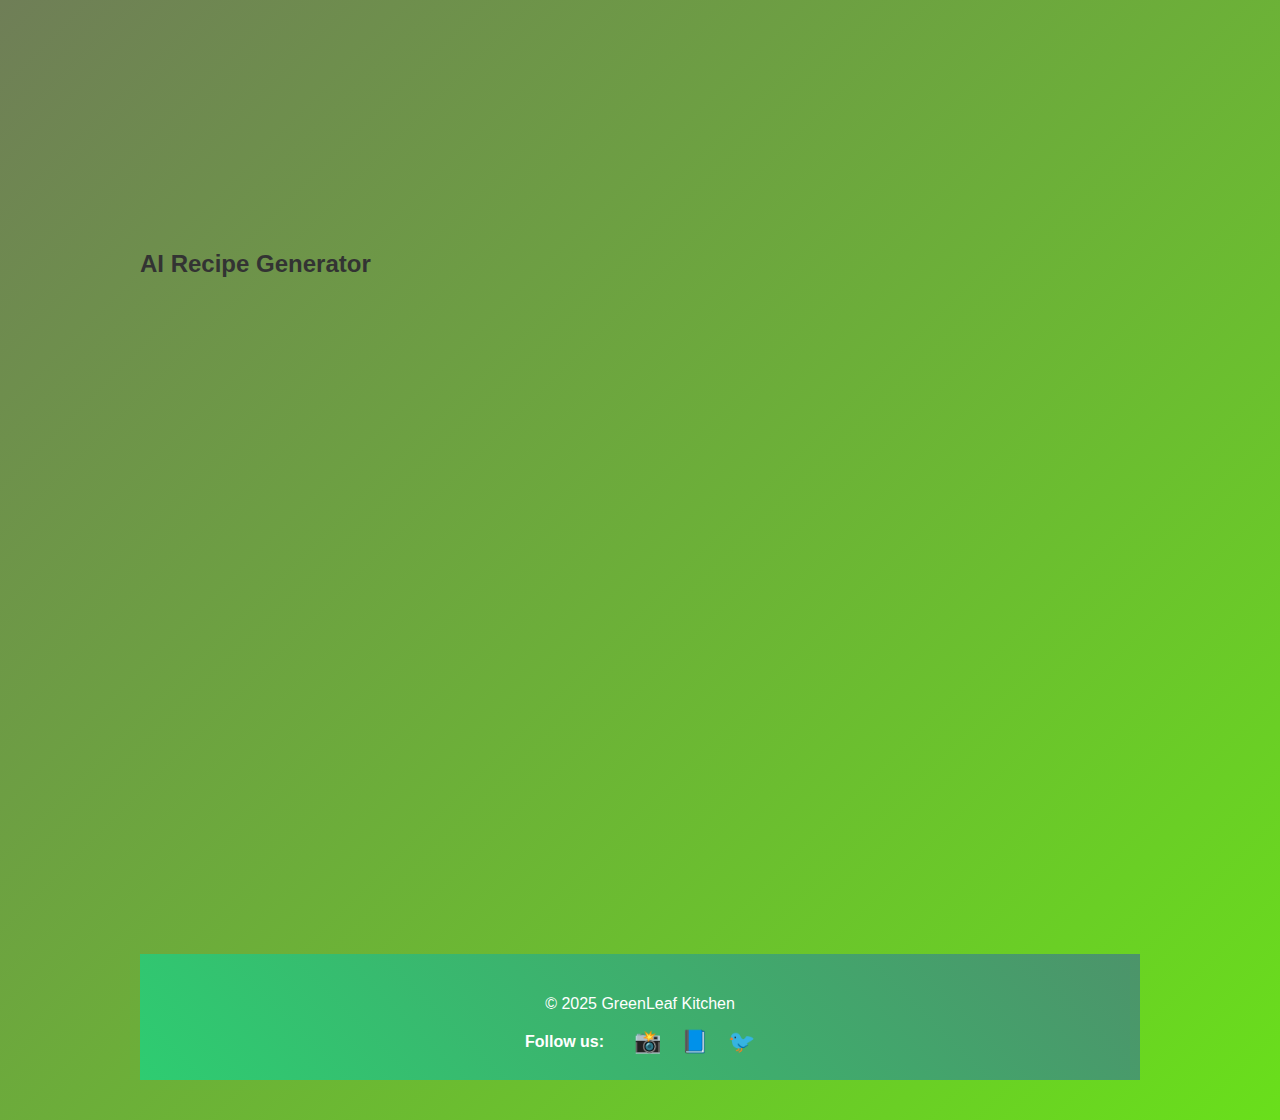
==== AI Receipe Generator/ai.html @ 0699cbfd "Initial commit" ====
<!DOCTYPE html>
<html lang="en">
<head>
  <meta charset="UTF-8">
  <meta name="viewport" content="width=device-width, initial-scale=1.0">
  <title>GreenLeaf AI Recipe Generator</title>
  <link rel="stylesheet" href="styles.css">
</head>
<body>
  <header>
    <h1>GreenLeaf Kitchen</h1>
    <h3>AI-powered personalized recipes!</h3>
  </header>

  <main>
    <section id="recipe-generator">
      <h2>AI Recipe Generator</h2>
      <form id="recipeForm">
        <label for="ingredients">Your Ingredients:</label>
        <input type="text" id="ingredients" placeholder="E.g., tomatoes, spinach, chicken" required>

        <label for="cuisine">Preferred Cuisine:</label>
        <select id="cuisine">
          <option value="">Select...</option>
          <option value="indian">Indian</option>
          <option value="italian">Italian</option>
          <option value="mexican">Mexican</option>
          <option value="chinese">Chinese</option>
          <option value="mediterranean">Mediterranean</option>
          <option value="thai">Thai</option>
        </select>
        

        <label for="diet">Dietary Preference:</label>
        <select id="diet">
          <option value="">Select...</option>
          <option value="vegan">Vegan</option>
          <option value="vegetarian">Vegetarian</option>
          <option value="keto">Keto</option>
        </select>

        <button type="submit">Generate Recipe</button>
      </form>

      <div id="recipe-output" class="recipe-card">
        <h3 id="recipe-name">
          <span class="icon">🍽️</span> Generated Recipe
        </h3>
        <ul id="recipe-steps"></ul>
      </div>
      
      <footer class="footer">
        <p>&copy; 2025 GreenLeaf Kitchen</p>
        <div class="social-links">
          <span>Follow us:</span>
          <a href="https://instagram.com" target="_blank" class="social-icon">📸</a>
          <a href="https://facebook.com" target="_blank" class="social-icon">📘</a>
          <a href="https://twitter.com" target="_blank" class="social-icon">🐦</a>
        </div>
      </footer>
      

  <script src="script.js"></script>
</body>
</html>
---- AI Receipe Generator/styles.css ----
/* General Styles */
body {
    font-family: 'Arial', sans-serif;
    margin: 0;
    padding: 0;
    background: linear-gradient(135deg, #6f7e57, #69df1b);
    color: #333;
    transition: background-color 0.3s ease-in-out;
  }
  
  /* Header */
  header {
    text-align: center;
    background: #218838;
    color: white;
    padding: 40px;
    box-shadow: 0 10px 30px rgba(0, 0, 0, 0.15);
    transform: translateY(-40px);
    opacity: 0;
    animation: slideIn 1s ease-out forwards;
  }
  
  h1 {
    margin: 0;
    font-size: 2.8em;
    letter-spacing: 1px;
    animation: textGlow 1.5s infinite alternate;
    color: #000000;
  }
  
  /* Main Section */
  main {
    padding: 40px 20px;
    max-width: 1000px;
    margin: 0 auto;
    animation: fadeInUp 1.5s ease-in-out forwards;
  }
  
  form {
    background: #fff;
    padding: 25px;
    border-radius: 15px;
    box-shadow: 0 5px 20px rgba(0, 0, 0, 0.1);
    transform: scale(0.9);
    opacity: 0;
    animation: scaleUp 1s 0.5s forwards;
    transition: transform 0.3s ease;
  }
  
  form:hover {
    transform: scale(1.05);
    box-shadow: 0 12px 40px rgba(0, 0, 0, 0.2);
  }
  
  form label {
    display: block;
    margin-top: 15px;
    font-size: 16px;
    color: #555;
  }
  
  form input, form select, form button {
    width: 100%;
    margin-top: 8px;
    padding: 12px;
    border-radius: 8px;
    border: 1px solid #ddd;
    margin-bottom: 18px;
    font-size: 16px;
    transition: all 0.3s ease;
  }
  
  form input:focus, form select:focus, form button:hover {
    transform: scale(1.02);
    box-shadow: 0 0 10px rgba(0, 0, 0, 0.15);
  }
  
  form button {
    background: #00695c;
    color: white;
    border: none;
    cursor: pointer;
    font-size: 18px;
  }
  
  form button:hover {
    background: #004d40;
    transform: translateY(-3px);
    transition: transform 0.2s ease;
  }
  
  /* Recipe Card */
  .recipe-card {
    background: #fff;
    border: 1px solid #f39c12; /* Golden border */
    border-radius: 15px; /* Rounded corners */
    padding: 25px;
    margin: 30px auto;
    box-shadow: 0 8px 30px rgba(0, 0, 0, 0.1);
    max-width: 650px;
    position: relative;
    opacity: 0;
    animation: fadeInUp 1.5s 0.3s forwards;
    transition: transform 0.3s ease;
  }
  
  .recipe-card:hover {
    transform: translateY(-10px);
    box-shadow: 0 12px 40px rgba(0, 0, 0, 0.2);
  }
  
  .recipe-card h3 {
    font-size: 30px;
    color: #473c3a; /* Tomato red */
    text-align: center;
    margin-bottom: 20px;
    letter-spacing: 1px;
    display: flex;
    align-items: center;
    justify-content: center;
    animation: textPulse 2s infinite alternate;
  }
  
  .recipe-card .icon {
    font-size: 36px;
    margin-right: 12px;
    animation: bounceIcon 1s infinite alternate;
  }
  
  .recipe-card ul {
    list-style: none;
    padding: 0;
  }
  
  .recipe-card ul li {
    font-size: 20px;
    color: #34495e;
    margin: 18px 0;
    display: flex;
    align-items: center;
    opacity: 0;
    animation: fadeIn 1s forwards;
  }
  
  .recipe-card ul li:before {
    content: '🍴'; /* Food icon before steps */
    margin-right: 12px;
    font-size: 24px;
    color: #f39c12; /* Golden color */
  }
  
  .recipe-card ul a {
    color: #3498db; /* Link blue */
    text-decoration: none;
    font-weight: bold;
    transition: color 0.3s ease;
  }
  
  .recipe-card ul a:hover {
    color: #e74c3c; /* Red color when hovered */
    text-decoration: underline;
  }
  
  /* Footer */
  .footer {
    background: linear-gradient(45deg, #2ecc71, #4c946a); /* Green gradient */
    color: #fff;
    text-align: center;
    padding: 25px 0;
    margin-top: 50px;
    font-size: 16px;
    position: relative;
    animation: fadeInUp 1.5s 0.5s forwards;
  }
  
  .footer .social-links {
    display: flex;
    justify-content: center;
    align-items: center;
    gap: 20px;
    margin-top: 15px;
  }
  
  .footer .social-links span {
    font-weight: bold;
    margin-right: 10px;
  }
  
  .footer .social-icon {
    font-size: 22px;
    text-decoration: none;
    color: #fff;
    transition: transform 0.3s ease;
  }
  
  .footer .social-icon:hover {
    transform: scale(1.3);
  }
  
  /* Keyframe Animations */
  @keyframes slideIn {
    0% {
      transform: translateY(-50px);
      opacity: 0;
    }
    100% {
      transform: translateY(0);
      opacity: 1;
    }
  }
  
  @keyframes fadeIn {
    0% {
      opacity: 0;
    }
    100% {
      opacity: 1;
    }
  }
  
  @keyframes fadeInUp {
    0% {
      transform: translateY(30px);
      opacity: 0;
    }
    100% {
      transform: translateY(0);
      opacity: 1;
    }
  }
  
  @keyframes scaleUp {
    0% {
      transform: scale(0.95);
      opacity: 0;
    }
    100% {
      transform: scale(1);
      opacity: 1;
    }
  }
  
  @keyframes bounceIcon {
    0% {
      transform: translateY(0);
    }
    100% {
      transform: translateY(-12px);
    }
  }
  
  @keyframes textGlow {
    0% {
      text-shadow: 0 0 10px #fff, 0 0 20px #000000, 0 0 30px #000000;
    }
    100% {
      text-shadow: 0 0 20px #fff, 0 0 30px #000000, 0 0 40px #000000;
    }
  }
  
  @keyframes textPulse {
    0% {
      transform: scale(1);
      color: #8b7370;
    }
    100% {
      transform: scale(1.05);
      color: #f39c12;
    }
  }
  
  /* Responsive Design */
  @media (max-width: 768px) {
    .recipe-card {
      max-width: 100%;
      padding: 20px;
    }
  
    header {
      padding: 30px;
    }
  
    form {
      padding: 20px;
    }
  
    form input, form select, form button {
      font-size: 14px;
    }
  
    .footer {
      font-size: 14px;
      padding: 20px;
    }
  }
  
  @media (max-width: 480px) {
    .recipe-card {
      max-width: 100%;
      padding: 15px;
    }
  
    header {
      padding: 20px;
    }
  
    h1 {
      font-size: 2em;
    }
  
    .footer {
      font-size: 12px;
      padding: 15px;
    }
  
    .footer .social-links {
      flex-direction: column;
      gap: 10px;
    }
  }
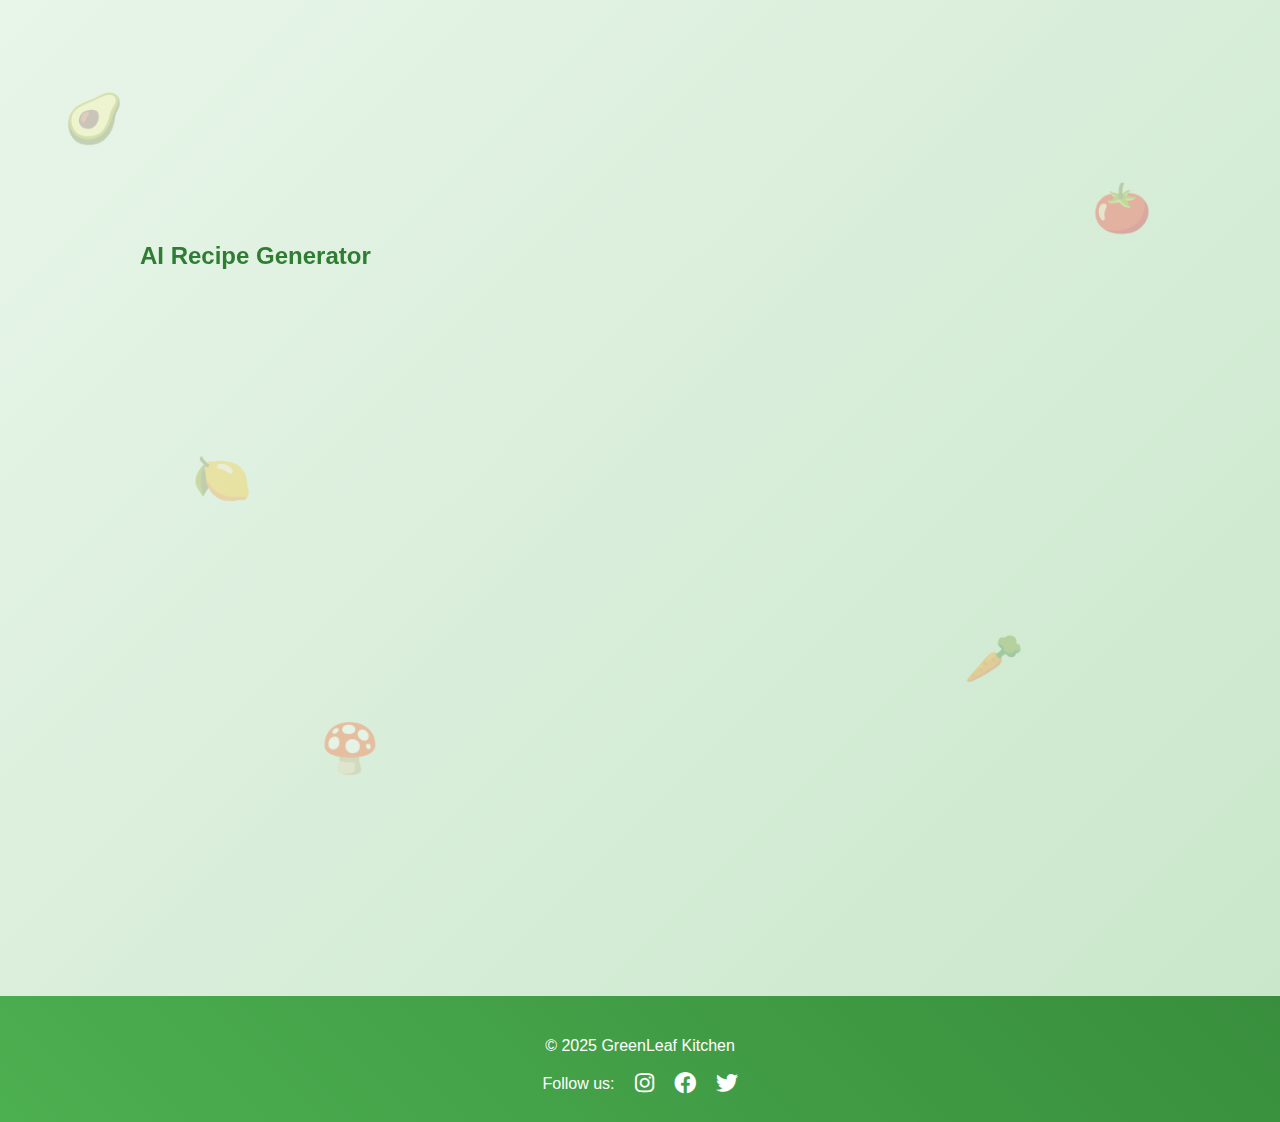
==== commit 034b78ab: "Added New Features" ====
--- a/AI Receipe Generator/ai.html
+++ b/AI Receipe Generator/ai.html
@@ -1,12 +1,23 @@
 <!DOCTYPE html>
 <html lang="en">
+
 <head>
   <meta charset="UTF-8">
   <meta name="viewport" content="width=device-width, initial-scale=1.0">
   <title>GreenLeaf AI Recipe Generator</title>
   <link rel="stylesheet" href="styles.css">
+  <link rel="stylesheet" href="https://cdnjs.cloudflare.com/ajax/libs/font-awesome/6.0.0/css/all.min.css">
 </head>
+
 <body>
+  <div class="doodle-background">
+    <div class="doodle doodle-1">🥑</div>
+    <div class="doodle doodle-2">🍅</div>
+    <div class="doodle doodle-3">🍋</div>
+    <div class="doodle doodle-4">🥕</div>
+    <div class="doodle doodle-5">🍄</div>
+  </div>
+
   <header>
     <h1>GreenLeaf Kitchen</h1>
     <h3>AI-powered personalized recipes!</h3>
@@ -29,17 +40,17 @@
           <option value="mediterranean">Mediterranean</option>
           <option value="thai">Thai</option>
         </select>
-        
 
         <label for="diet">Dietary Preference:</label>
         <select id="diet">
           <option value="">Select...</option>
+          <option value="vegetarian">Vegetarian</option>
+          <option value="non-vegetarian">Non-Vegetarian</option>
           <option value="vegan">Vegan</option>
-          <option value="vegetarian">Vegetarian</option>
           <option value="keto">Keto</option>
         </select>
 
-        <button type="submit">Generate Recipe</button>
+        <button type="submit">Generate Recipe <i class="fas fa-utensils"></i></button>
       </form>
 
       <div id="recipe-output" class="recipe-card">
@@ -48,18 +59,20 @@
         </h3>
         <ul id="recipe-steps"></ul>
       </div>
-      
-      <footer class="footer">
-        <p>&copy; 2025 GreenLeaf Kitchen</p>
-        <div class="social-links">
-          <span>Follow us:</span>
-          <a href="https://instagram.com" target="_blank" class="social-icon">📸</a>
-          <a href="https://facebook.com" target="_blank" class="social-icon">📘</a>
-          <a href="https://twitter.com" target="_blank" class="social-icon">🐦</a>
-        </div>
-      </footer>
-      
+    </section>
+  </main>
+
+  <footer class="footer">
+    <p>&copy; 2025 GreenLeaf Kitchen</p>
+    <div class="social-links">
+      <span>Follow us:</span>
+      <a href="https://instagram.com" target="_blank" class="social-icon"><i class="fab fa-instagram"></i></a>
+      <a href="https://facebook.com" target="_blank" class="social-icon"><i class="fab fa-facebook"></i></a>
+      <a href="https://twitter.com" target="_blank" class="social-icon"><i class="fab fa-twitter"></i></a>
+    </div>
+  </footer>
 
   <script src="script.js"></script>
 </body>
-</html>
+
+</html>--- a/AI Receipe Generator/styles.css
+++ b/AI Receipe Generator/styles.css
@@ -1,321 +1,383 @@
 /* General Styles */
 body {
-    font-family: 'Arial', sans-serif;
-    margin: 0;
-    padding: 0;
-    background: linear-gradient(135deg, #6f7e57, #69df1b);
-    color: #333;
-    transition: background-color 0.3s ease-in-out;
-  }
-  
-  /* Header */
+  font-family: "Poppins", sans-serif;
+  margin: 0;
+  padding: 0;
+  background: linear-gradient(
+    135deg,
+    #e8f5e9,
+    #c8e6c9
+  ); /* Light green gradient */
+  color: #2e7d32; /* Dark green text */
+  overflow-x: hidden;
+}
+
+/* Doodle Background */
+.doodle-background {
+  position: fixed;
+  top: 0;
+  left: 0;
+  width: 100%;
+  height: 100%;
+  z-index: -1;
+  pointer-events: none;
+}
+
+.doodle {
+  position: absolute;
+  font-size: 3rem;
+  opacity: 0.3;
+  animation: float 6s infinite ease-in-out;
+}
+
+.doodle-1 {
+  top: 10%;
+  left: 5%;
+  animation-delay: 0s;
+} /* 🥑 */
+.doodle-2 {
+  top: 20%;
+  right: 10%;
+  animation-delay: 2s;
+} /* 🍃 */
+.doodle-3 {
+  top: 50%;
+  left: 15%;
+  animation-delay: 4s;
+} /* 🥦 */
+.doodle-4 {
+  top: 70%;
+  right: 20%;
+  animation-delay: 1s;
+} /* 🍏 */
+.doodle-5 {
+  top: 80%;
+  left: 25%;
+  animation-delay: 3s;
+} /* 🌿 */
+
+@keyframes float {
+  0% {
+    transform: translateY(0);
+  }
+  50% {
+    transform: translateY(-20px);
+  }
+  100% {
+    transform: translateY(0);
+  }
+}
+
+/* Header */
+header {
+  text-align: center;
+  background: #4caf50; /* Vibrant green */
+  color: white;
+  padding: 40px;
+  box-shadow: 0 10px 30px rgba(0, 0, 0, 0.15);
+  transform: translateY(-40px);
+  opacity: 0;
+  animation: slideIn 1s ease-out forwards;
+}
+
+h1 {
+  margin: 0;
+  font-size: 2.8em;
+  letter-spacing: 1px;
+  animation: textGlow 1.5s infinite alternate;
+  color: #ffffff;
+}
+
+h3 {
+  font-size: 1.2em;
+  font-weight: 300;
+  margin-top: 10px;
+}
+
+/* Main Section */
+main {
+  padding: 40px 20px;
+  max-width: 1000px;
+  margin: 0 auto;
+  animation: fadeInUp 1.5s ease-in-out forwards;
+}
+
+form {
+  background: #fff;
+  padding: 25px;
+  border-radius: 15px;
+  box-shadow: 0 5px 20px rgba(0, 0, 0, 0.1);
+  transform: scale(0.9);
+  opacity: 0;
+  animation: scaleUp 1s 0.5s forwards;
+  transition: transform 0.3s ease;
+}
+
+form:hover {
+  transform: scale(1.05);
+  box-shadow: 0 12px 40px rgba(0, 0, 0, 0.2);
+}
+
+form label {
+  display: block;
+  margin-top: 15px;
+  font-size: 16px;
+  color: #555;
+}
+
+form input,
+form select,
+form button {
+  width: 100%;
+  margin-top: 8px;
+  padding: 12px;
+  border-radius: 8px;
+  border: 1px solid #ddd;
+  margin-bottom: 18px;
+  font-size: 16px;
+  transition: all 0.3s ease;
+}
+
+form input:focus,
+form select:focus,
+form button:hover {
+  transform: scale(1.02);
+  box-shadow: 0 0 10px rgba(0, 0, 0, 0.15);
+}
+
+form button {
+  background: #388e3c; /* Dark green */
+  color: white;
+  border: none;
+  cursor: pointer;
+  font-size: 18px;
+  display: flex;
+  align-items: center;
+  justify-content: center;
+  gap: 10px;
+}
+
+form button:hover {
+  background: #2e7d32; /* Slightly darker green */
+  transform: translateY(-3px);
+  transition: transform 0.2s ease;
+}
+
+/* Recipe Card */
+.recipe-card {
+  background: #fff;
+  border: 1px solid #81c784; /* Light green border */
+  border-radius: 15px;
+  padding: 25px;
+  margin: 30px auto;
+  box-shadow: 0 8px 30px rgba(0, 0, 0, 0.1);
+  max-width: 650px;
+  position: relative;
+  opacity: 0;
+  animation: fadeInUp 1.5s 0.3s forwards;
+  transition: transform 0.3s ease;
+}
+
+.recipe-card:hover {
+  transform: translateY(-10px);
+  box-shadow: 0 12px 40px rgba(0, 0, 0, 0.2);
+}
+
+.recipe-card h3 {
+  font-size: 30px;
+  color: #2e7d32; /* Dark green */
+  text-align: center;
+  margin-bottom: 20px;
+  letter-spacing: 1px;
+  display: flex;
+  align-items: center;
+  justify-content: center;
+  animation: textPulse 2s infinite alternate;
+}
+
+.recipe-card .icon {
+  font-size: 36px;
+  margin-right: 12px;
+  animation: bounceIcon 1s infinite alternate;
+}
+
+.recipe-card ul {
+  list-style: none;
+  padding: 0;
+}
+
+.recipe-card ul li {
+  font-size: 20px;
+  color: #34495e;
+  margin: 18px 0;
+  display: flex;
+  align-items: center;
+  opacity: 0;
+  animation: fadeIn 1s forwards;
+}
+
+.recipe-card ul li:before {
+  content: "🍴";
+  margin-right: 12px;
+  font-size: 24px;
+  color: #81c784; /* Light green */
+}
+
+.recipe-card ul a {
+  color: #388e3c; /* Dark green */
+  text-decoration: none;
+  font-weight: bold;
+  transition: color 0.3s ease;
+}
+
+.recipe-card ul a:hover {
+  color: #1b5e20; /* Darker green */
+  text-decoration: underline;
+}
+
+/* Footer */
+.footer {
+  background: linear-gradient(45deg, #4caf50, #388e3c); /* Green gradient */
+  color: #fff;
+  text-align: center;
+  padding: 25px 0;
+  margin-top: 50px;
+  font-size: 16px;
+  position: relative;
+  animation: fadeInUp 1.5s 0.5s forwards;
+}
+
+.footer .social-links {
+  display: flex;
+  justify-content: center;
+  align-items: center;
+  gap: 20px;
+  margin-top: 15px;
+}
+
+.footer .social-icon {
+  font-size: 22px;
+  text-decoration: none;
+  color: #fff;
+  transition: transform 0.3s ease;
+}
+
+.footer .social-icon:hover {
+  transform: scale(1.3);
+}
+
+/* Keyframe Animations */
+@keyframes slideIn {
+  0% {
+    transform: translateY(-50px);
+    opacity: 0;
+  }
+  100% {
+    transform: translateY(0);
+    opacity: 1;
+  }
+}
+
+@keyframes fadeIn {
+  0% {
+    opacity: 0;
+  }
+  100% {
+    opacity: 1;
+  }
+}
+
+@keyframes fadeInUp {
+  0% {
+    transform: translateY(30px);
+    opacity: 0;
+  }
+  100% {
+    transform: translateY(0);
+    opacity: 1;
+  }
+}
+
+@keyframes scaleUp {
+  0% {
+    transform: scale(0.95);
+    opacity: 0;
+  }
+  100% {
+    transform: scale(1);
+    opacity: 1;
+  }
+}
+
+@keyframes bounceIcon {
+  0% {
+    transform: translateY(0);
+  }
+  100% {
+    transform: translateY(-12px);
+  }
+}
+
+@keyframes textGlow {
+  0% {
+    text-shadow: 0 0 10px #fff, 0 0 20px #4caf50, 0 0 30px #4caf50;
+  }
+  100% {
+    text-shadow: 0 0 20px #fff, 0 0 30px #4caf50, 0 0 40px #4caf50;
+  }
+}
+
+@keyframes textPulse {
+  0% {
+    transform: scale(1);
+    color: #2e7d32;
+  }
+  100% {
+    transform: scale(1.05);
+    color: #388e3c;
+  }
+}
+
+/* Responsive Design */
+@media (max-width: 768px) {
+  .recipe-card {
+    max-width: 100%;
+    padding: 20px;
+  }
   header {
-    text-align: center;
-    background: #218838;
-    color: white;
-    padding: 40px;
-    box-shadow: 0 10px 30px rgba(0, 0, 0, 0.15);
-    transform: translateY(-40px);
-    opacity: 0;
-    animation: slideIn 1s ease-out forwards;
-  }
-  
+    padding: 30px;
+  }
+  form {
+    padding: 20px;
+  }
+  form input,
+  form select,
+  form button {
+    font-size: 14px;
+  }
+  .footer {
+    font-size: 14px;
+    padding: 20px;
+  }
+}
+
+@media (max-width: 480px) {
+  .recipe-card {
+    max-width: 100%;
+    padding: 15px;
+  }
+  header {
+    padding: 20px;
+  }
   h1 {
-    margin: 0;
-    font-size: 2.8em;
-    letter-spacing: 1px;
-    animation: textGlow 1.5s infinite alternate;
-    color: #000000;
-  }
-  
-  /* Main Section */
-  main {
-    padding: 40px 20px;
-    max-width: 1000px;
-    margin: 0 auto;
-    animation: fadeInUp 1.5s ease-in-out forwards;
-  }
-  
-  form {
-    background: #fff;
-    padding: 25px;
-    border-radius: 15px;
-    box-shadow: 0 5px 20px rgba(0, 0, 0, 0.1);
-    transform: scale(0.9);
-    opacity: 0;
-    animation: scaleUp 1s 0.5s forwards;
-    transition: transform 0.3s ease;
-  }
-  
-  form:hover {
-    transform: scale(1.05);
-    box-shadow: 0 12px 40px rgba(0, 0, 0, 0.2);
-  }
-  
-  form label {
-    display: block;
-    margin-top: 15px;
-    font-size: 16px;
-    color: #555;
-  }
-  
-  form input, form select, form button {
-    width: 100%;
-    margin-top: 8px;
-    padding: 12px;
-    border-radius: 8px;
-    border: 1px solid #ddd;
-    margin-bottom: 18px;
-    font-size: 16px;
-    transition: all 0.3s ease;
-  }
-  
-  form input:focus, form select:focus, form button:hover {
-    transform: scale(1.02);
-    box-shadow: 0 0 10px rgba(0, 0, 0, 0.15);
-  }
-  
-  form button {
-    background: #00695c;
-    color: white;
-    border: none;
-    cursor: pointer;
-    font-size: 18px;
-  }
-  
-  form button:hover {
-    background: #004d40;
-    transform: translateY(-3px);
-    transition: transform 0.2s ease;
-  }
-  
-  /* Recipe Card */
-  .recipe-card {
-    background: #fff;
-    border: 1px solid #f39c12; /* Golden border */
-    border-radius: 15px; /* Rounded corners */
-    padding: 25px;
-    margin: 30px auto;
-    box-shadow: 0 8px 30px rgba(0, 0, 0, 0.1);
-    max-width: 650px;
-    position: relative;
-    opacity: 0;
-    animation: fadeInUp 1.5s 0.3s forwards;
-    transition: transform 0.3s ease;
-  }
-  
-  .recipe-card:hover {
-    transform: translateY(-10px);
-    box-shadow: 0 12px 40px rgba(0, 0, 0, 0.2);
-  }
-  
-  .recipe-card h3 {
-    font-size: 30px;
-    color: #473c3a; /* Tomato red */
-    text-align: center;
-    margin-bottom: 20px;
-    letter-spacing: 1px;
-    display: flex;
-    align-items: center;
-    justify-content: center;
-    animation: textPulse 2s infinite alternate;
-  }
-  
-  .recipe-card .icon {
-    font-size: 36px;
-    margin-right: 12px;
-    animation: bounceIcon 1s infinite alternate;
-  }
-  
-  .recipe-card ul {
-    list-style: none;
-    padding: 0;
-  }
-  
-  .recipe-card ul li {
-    font-size: 20px;
-    color: #34495e;
-    margin: 18px 0;
-    display: flex;
-    align-items: center;
-    opacity: 0;
-    animation: fadeIn 1s forwards;
-  }
-  
-  .recipe-card ul li:before {
-    content: '🍴'; /* Food icon before steps */
-    margin-right: 12px;
-    font-size: 24px;
-    color: #f39c12; /* Golden color */
-  }
-  
-  .recipe-card ul a {
-    color: #3498db; /* Link blue */
-    text-decoration: none;
-    font-weight: bold;
-    transition: color 0.3s ease;
-  }
-  
-  .recipe-card ul a:hover {
-    color: #e74c3c; /* Red color when hovered */
-    text-decoration: underline;
-  }
-  
-  /* Footer */
+    font-size: 2em;
+  }
   .footer {
-    background: linear-gradient(45deg, #2ecc71, #4c946a); /* Green gradient */
-    color: #fff;
-    text-align: center;
-    padding: 25px 0;
-    margin-top: 50px;
-    font-size: 16px;
-    position: relative;
-    animation: fadeInUp 1.5s 0.5s forwards;
-  }
-  
+    font-size: 12px;
+    padding: 15px;
+  }
   .footer .social-links {
-    display: flex;
-    justify-content: center;
-    align-items: center;
-    gap: 20px;
-    margin-top: 15px;
-  }
-  
-  .footer .social-links span {
-    font-weight: bold;
-    margin-right: 10px;
-  }
-  
-  .footer .social-icon {
-    font-size: 22px;
-    text-decoration: none;
-    color: #fff;
-    transition: transform 0.3s ease;
-  }
-  
-  .footer .social-icon:hover {
-    transform: scale(1.3);
-  }
-  
-  /* Keyframe Animations */
-  @keyframes slideIn {
-    0% {
-      transform: translateY(-50px);
-      opacity: 0;
-    }
-    100% {
-      transform: translateY(0);
-      opacity: 1;
-    }
-  }
-  
-  @keyframes fadeIn {
-    0% {
-      opacity: 0;
-    }
-    100% {
-      opacity: 1;
-    }
-  }
-  
-  @keyframes fadeInUp {
-    0% {
-      transform: translateY(30px);
-      opacity: 0;
-    }
-    100% {
-      transform: translateY(0);
-      opacity: 1;
-    }
-  }
-  
-  @keyframes scaleUp {
-    0% {
-      transform: scale(0.95);
-      opacity: 0;
-    }
-    100% {
-      transform: scale(1);
-      opacity: 1;
-    }
-  }
-  
-  @keyframes bounceIcon {
-    0% {
-      transform: translateY(0);
-    }
-    100% {
-      transform: translateY(-12px);
-    }
-  }
-  
-  @keyframes textGlow {
-    0% {
-      text-shadow: 0 0 10px #fff, 0 0 20px #000000, 0 0 30px #000000;
-    }
-    100% {
-      text-shadow: 0 0 20px #fff, 0 0 30px #000000, 0 0 40px #000000;
-    }
-  }
-  
-  @keyframes textPulse {
-    0% {
-      transform: scale(1);
-      color: #8b7370;
-    }
-    100% {
-      transform: scale(1.05);
-      color: #f39c12;
-    }
-  }
-  
-  /* Responsive Design */
-  @media (max-width: 768px) {
-    .recipe-card {
-      max-width: 100%;
-      padding: 20px;
-    }
-  
-    header {
-      padding: 30px;
-    }
-  
-    form {
-      padding: 20px;
-    }
-  
-    form input, form select, form button {
-      font-size: 14px;
-    }
-  
-    .footer {
-      font-size: 14px;
-      padding: 20px;
-    }
-  }
-  
-  @media (max-width: 480px) {
-    .recipe-card {
-      max-width: 100%;
-      padding: 15px;
-    }
-  
-    header {
-      padding: 20px;
-    }
-  
-    h1 {
-      font-size: 2em;
-    }
-  
-    .footer {
-      font-size: 12px;
-      padding: 15px;
-    }
-  
-    .footer .social-links {
-      flex-direction: column;
-      gap: 10px;
-    }
-  }
-  +    flex-direction: column;
+    gap: 10px;
+  }
+}
